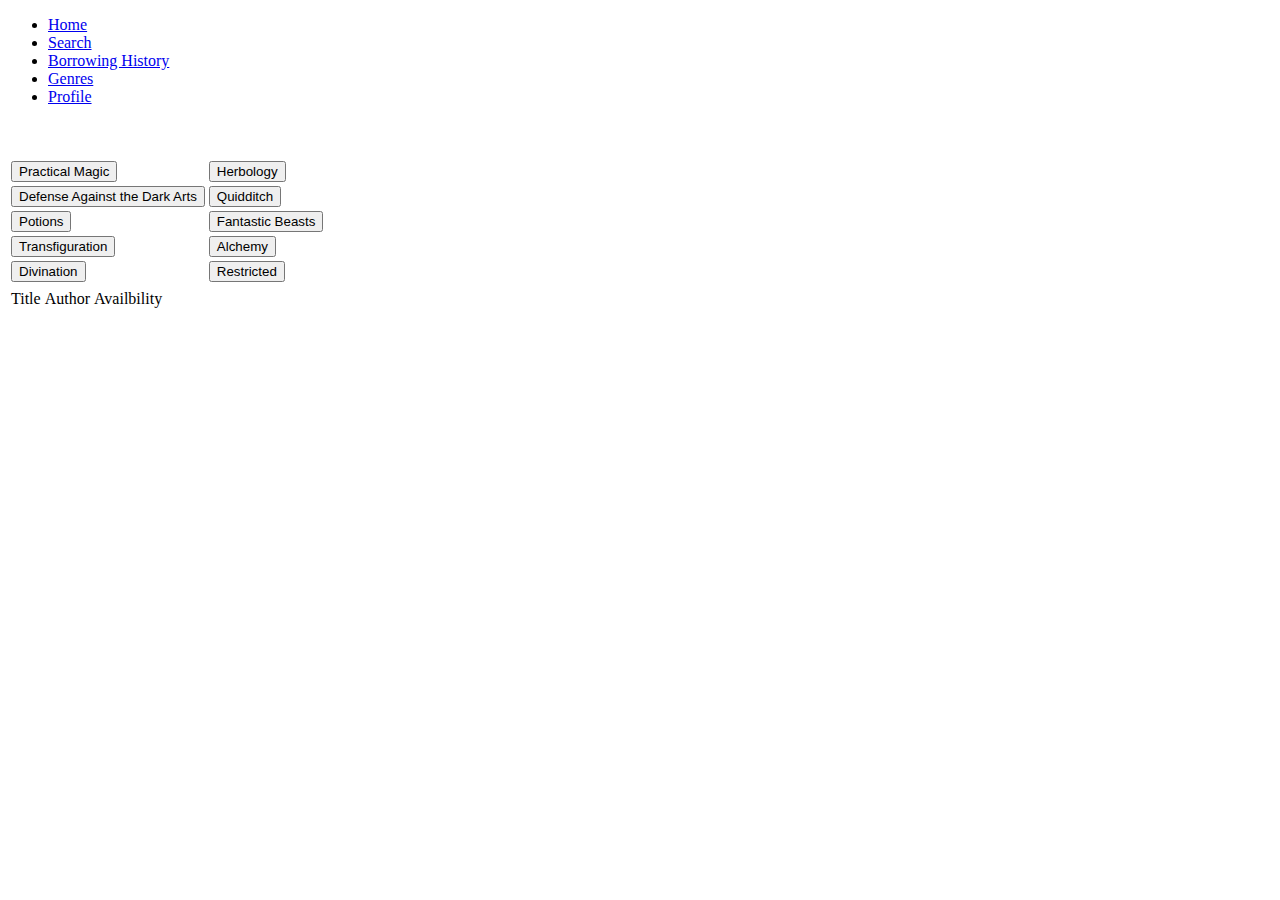
==== genres.html @ e594823e "initial genre page" ====
﻿<!DOCTYPE html>

<html lang="en" xmlns="http://www.w3.org/1999/xhtml">
<head>
   <link rel="stylesheet" href="Homestyles.css" />
    <meta charset="utf-8" />
    <title></title>
</head>
<body>
<!--Navbar -->
  <ul>
      <li><a href="homePage.html">Home</a></li>
      <li><a href="search.html">Search</a></li>
      <li><a href="borrowingHistory.html">Borrowing History</a></li>
      <li><a href="genres.html">Genres</a></li>
      <li><a href="profilePage.html">Profile</a></li>
  </ul>
    <br />
    <br />

              <div class="array">
            <table>
            <thead>
            </thead>


                    <tr>
                        <td><label for="submit"></label><input id="submit" name="submit" type="submit" value="Practical Magic"></td>
                        <td><label for="submit"></label><input id="submit" name="submit" type="submit" value="Herbology"></td>

                    </tr>
                    <tr>
                        <td><label for="submit"></label><input id="submit" name="submit" type="submit" value="Defense Against the Dark Arts"></td>
                        <td><label for="submit"></label><input id="submit" name="submit" type="submit" value="Quidditch"></td>

                    </tr>
                    <tr>
                        <td><label for="submit"></label><input id="submit" name="submit" type="submit" value="Potions"></td>
                        <td><label for="submit"></label><input id="submit" name="submit" type="submit" value="Fantastic Beasts"></td>

                    </tr>
                    <tr>
                        <td><label for="submit"></label><input id="submit" name="submit" type="submit" value="Transfiguration"></td>
                        <td><label for="submit"></label><input id="submit" name="submit" type="submit" value="Alchemy"></td>

                    </tr>
                        <td><label for="submit"></label><input id="submit" name="submit" type="submit" value="Divination"></td>  
                        <td><label for="submit"></label><input id="submit" name="submit" type="submit" value="Restricted"></td>
                    <tr>

                    </tr>

            </table>
    </div>
        <div class="results">
        <table>
            <thead><tr><td>Title</td><td>Author</td><td>Availbility</td></tr></thead>
        </table>
     </div>


</body>
</html>
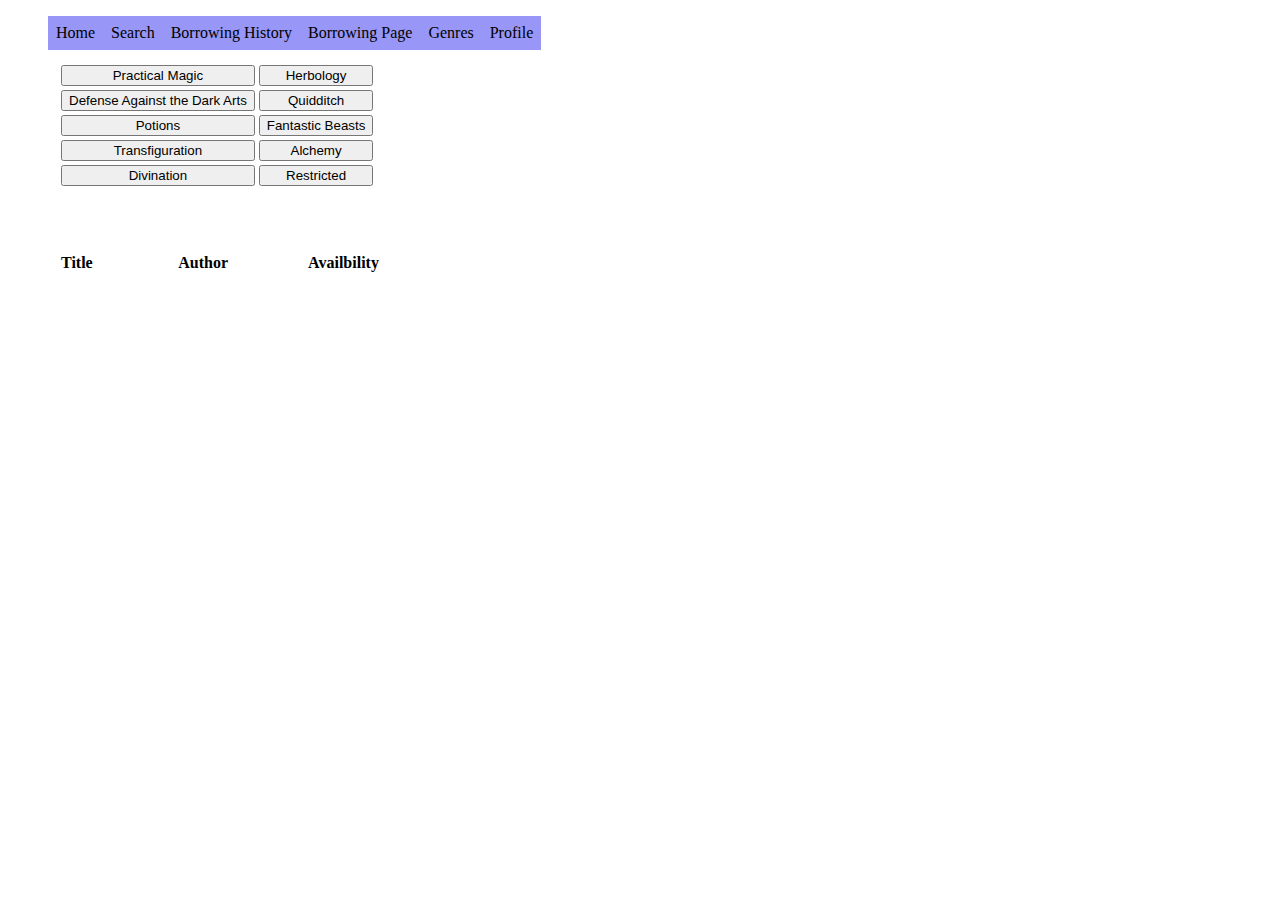
==== commit e28e770a: "updating the navbar" ====
--- a/genres.html
+++ b/genres.html
@@ -12,6 +12,7 @@
       <li><a href="homePage.html">Home</a></li>
       <li><a href="search.html">Search</a></li>
       <li><a href="borrowingHistory.html">Borrowing History</a></li>
+      <li><a href="borrowingPage.html">Borrowing Page</a></li>
       <li><a href="genres.html">Genres</a></li>
       <li><a href="profilePage.html">Profile</a></li>
   </ul>
--- a/Homestyles.css
+++ b/Homestyles.css
@@ -0,0 +1,69 @@
+﻿.navb {
+	font-size:large;
+
+}
+
+
+li {
+float:left;
+list-style-type:none;
+
+}
+
+a {
+	display:block;
+	padding:8px;
+	background-color: #9896F6;
+	text-decoration: none;
+	color:black;
+}
+
+thead td {
+    font-weight: bold;
+}
+
+.box {
+	width: 400px;
+	clear: both;
+	padding-top: 10px;
+	padding-right: 30px;
+	padding-bottom: 50px;
+	padding-left: 50px;
+}
+
+.box input {
+	width:100%;
+	clear:both;
+}
+
+.results {
+	width: 400px;
+	clear: both;
+	padding-top: 10px;
+	padding-right: 30px;
+	padding-bottom: 50px;
+	padding-left: 50px;
+}
+
+.results td {
+	width:10%;
+	height:10%;
+	font-size:medium;
+
+}
+
+.array {
+
+	padding-top: 10px;
+	padding-right: 30px;
+	padding-bottom: 50px;
+	padding-left: 50px;
+
+}
+
+.array input {
+	width:100%
+
+
+
+}